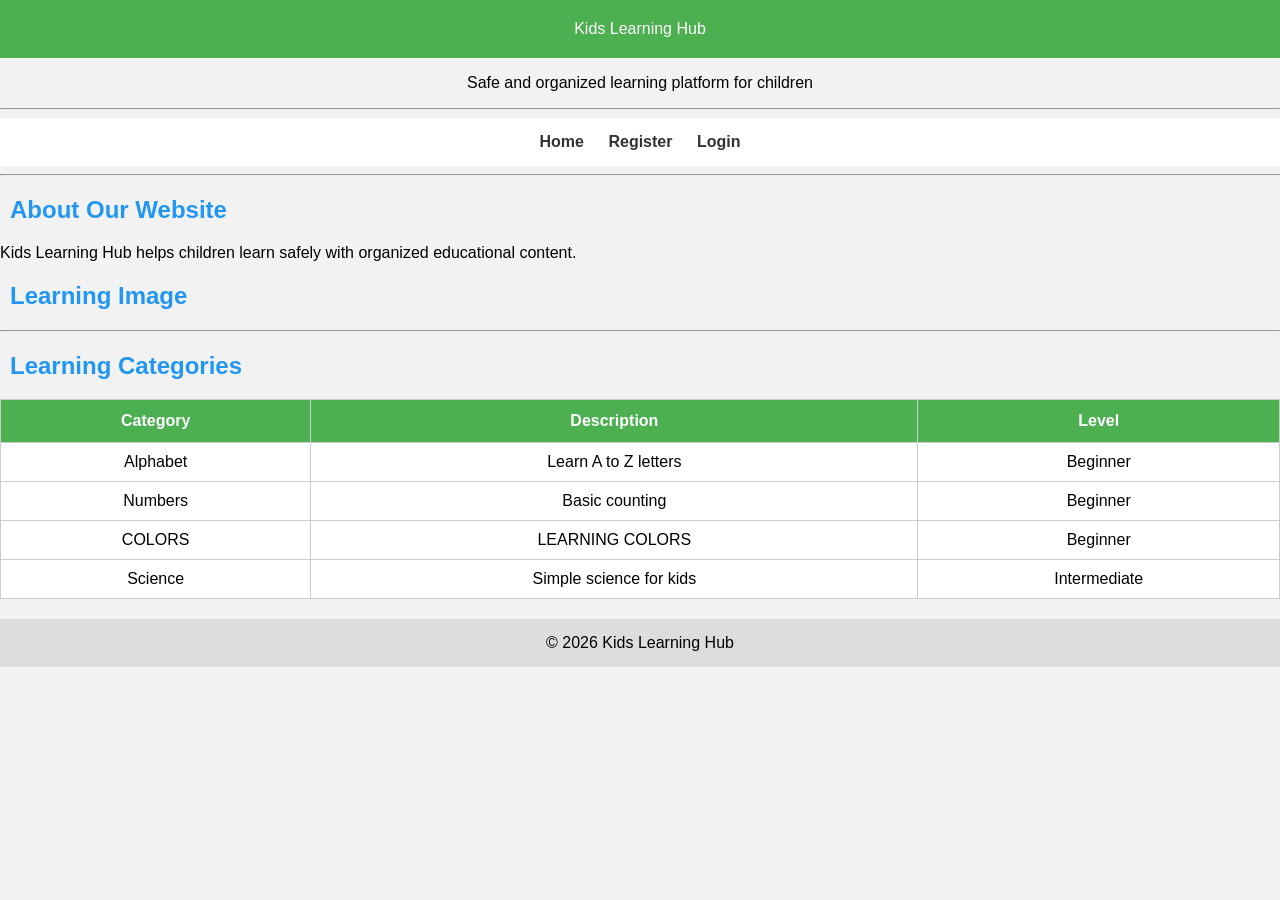
==== index.html @ 4847d195 "Update and rename WEB.html to index.html" ====
<!DOCTYPE html>
<html>
<head>
    <title>Kids Learning Hub</title>
	 <link rel="stylesheet" href="styles.css">
</head>
</head>

<body class="hero">
<header>    
Kids Learning Hub
</header>

<p align="center">
    Safe and organized learning platform for children
</p>

<hr>

<nav>
    <a href="index.html">Home</a>
    <a href="register.html">Register</a>
	<a href="login.html">Login</a>
</nav>

<hr>

<h2 style="color:#2196F3;">About Our Website</h2>

<p>
    Kids Learning Hub helps children learn safely with organized educational content.
</p>

<h2>Learning Image</h2>


<hr>

<h2 style="color:#2196F3;">Learning Categories</h2>

<table border="1" width="100%" style="background:white;">

<tr style="background-color:#4CAF50; color:white;">
    <th>Category</th>
    <th>Description</th>
    <th>Level</th>
</tr>

<tr>
    <td>Alphabet</td>
    <td>Learn A to Z letters</td>
    <td>Beginner</td>
</tr>

<tr>
    <td>Numbers</td>
    <td>Basic counting</td>
    <td>Beginner</td>
</tr>

<tr>
    <td>COLORS</td>
    <td>LEARNING COLORS</td>
    <td>Beginner</td>
</tr>



<tr>
    <td>Science</td>
    <td>Simple science for kids</td>
    <td>Intermediate</td>
</tr>

</table>


<footer>
    © 2026 Kids Learning Hub
</footer>

</body>
</html>
---- styles.css ----
body{
    font-family: Arial, sans-serif;
    background-color:#f2f2f2;
    margin:0;
    padding:0;
}

/* HEADER */
header{
    background-color:#4CAF50;
    color:white;
    text-align:center;
    padding:20px;
}
//* VIDEO CONTAINER */
.video-container{
    display:flex;
    justify-content:space-between;
    align-items:flex-start;
    gap:15px;
    width:100%;
}

/* VIDEO CARD */
.video-card{
    width:49%;
    background:white;
    border-radius:10px;
    padding:10px;
    box-shadow:0 0 10px rgba(0,0,0,0.2);
    text-align:center;
}

.video-card iframe{
    width:100%;
    height:260px;
    border:none;
    border-radius:10px;
}
/* NAVIGATION */
nav{
    background:white;
    text-align:center;
    padding:15px;
}

nav a{
    text-decoration:none;
    color:#333;
    margin:10px;
    font-weight:bold;
}

nav a:hover{
    color:#4CAF50;
}

/* HEADINGS */
h2{
    color:#2196F3;
    padding-left:10px;
}

h3{
    padding-left:10px;
}

/* TABLES */
table{
    width:100%;
    border-collapse:collapse;
    background:white;
    text-align:center;
}

table, th, td{
    border:1px solid #ccc;
}

th{
    background-color:#4CAF50;
    color:white;
    padding:12px;
}

td{
    padding:10px;
}

/* FORMS */
form{
    background:white;
    padding:20px;
    width:70%;
    margin:auto;
    border-radius:10px;
}

input, textarea, select{
    width:100%;
    padding:10px;
    margin-top:5px;
    margin-bottom:15px;
    border:1px solid #ccc;
    border-radius:5px;
}

input[type="submit"], button{
    background-color:#4CAF50;
    color:white;
    border:none;
    padding:12px 20px;
    cursor:pointer;
    border-radius:5px;
}

input[type="submit"]:hover,
button:hover{
    background-color:#45a049;
}

/* IMAGES */
img{
    width:100%;
    border-radius:10px;
}

/* VIDEOS */
.video-container{
    display:flex;
    justify-content:space-between;
    align-items:center;
    gap:10px;
    padding:20px;
}

.video-box{
    width:32%;
    background:white;
    padding:10px;
    border-radius:10px;
    text-align:center;
}

.video-box iframe{
    width:100%;
    height:220px;
}

/* FOOTER */
footer{
    background:#ddd;
    text-align:center;
    padding:15px;
    margin-top:20px;
}
/* LOGIN PAGE */

.login-container{
    display:flex;
    justify-content:center;
    align-items:flex-start;
    gap:40px;
    padding:40px;
}

.login-box{
    width:400px;
    background:white;
    padding:25px;
    border-radius:15px;
    box-shadow:0 0 10px rgba(0,0,0,0.2);
}

.login-box h2{
    text-align:center;
    color:#4CAF50;
}

.login-box form{
    width:100%;
    padding:0;
    background:none;
}

.login-box input[type="submit"]{
    width:100%;
}
/* HERO SECTION */
.hero{
    background-image:url('https://images.unsplash.com/photo-1606092195730-5d7b9af1efc5?auto=format&fit=crop&w=1000&q=80');
    background-size:cover;
    background-repeat:no-repeat;
}

/* SECTION BOX */
.section{
    padding:20px;
}

.regback{
	background-image:url('https://images.unsplash.com/photo-1588072432836-e10032774350?auto=format&fit=crop&w=1000&q=80');
    background-size:cover;
    background-repeat:no-repeat;
}
	

.button_link{
	text-decoration:none;
	text-align:center;
	font-family:arial;
	font-weight:bold;
	color:green;
	border-radius:10px;
	padding:15px 12px;
	background-color:black;
}
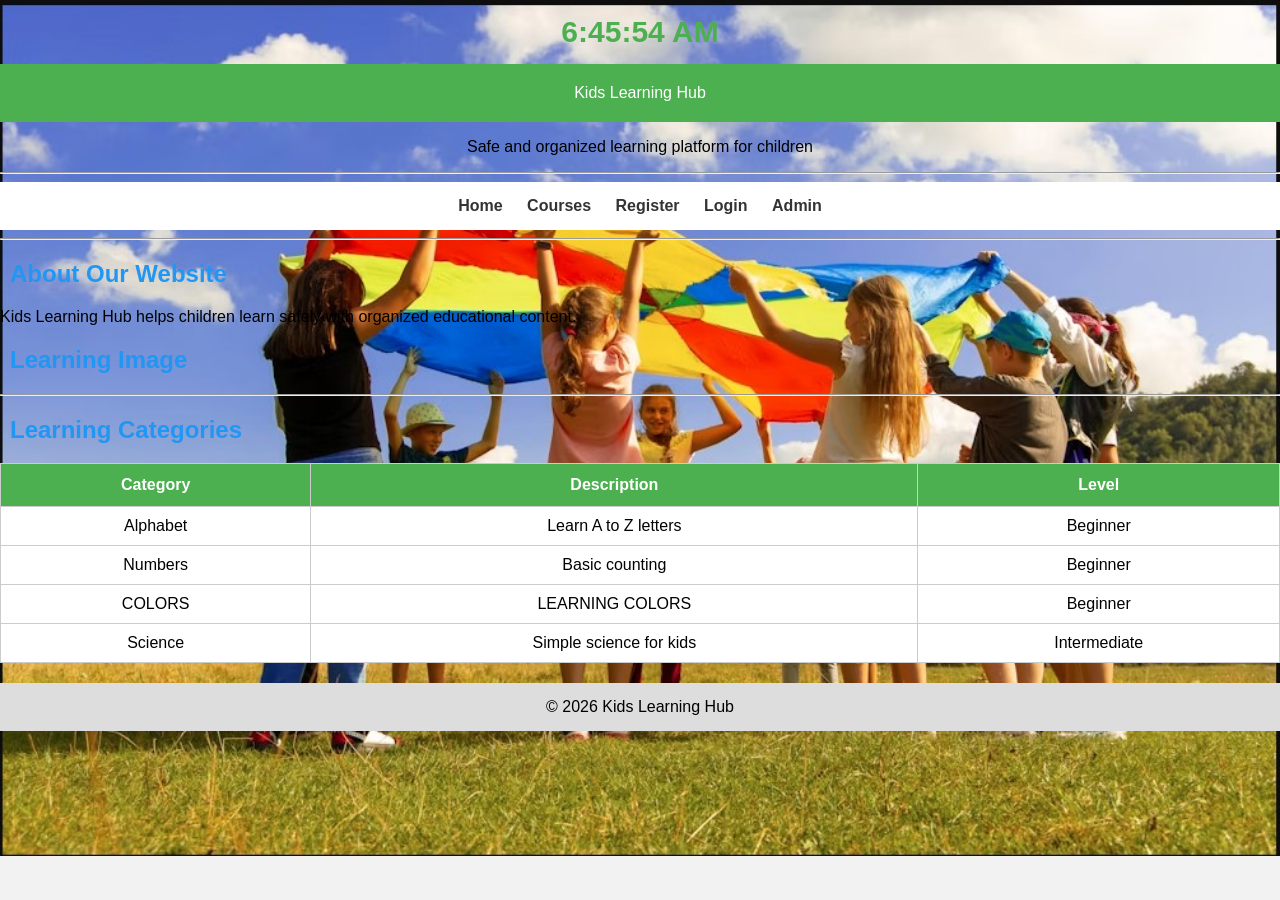
==== commit 9b30c6f5: "Add files via upload" ====
--- a/index.html
+++ b/index.html
@@ -2,9 +2,15 @@
 <html>
 <head>
     <title>Kids Learning Hub</title>
-	 <link rel="stylesheet" href="styles.css">
+    <link rel="stylesheet" href="../CSS/styles.css">
 </head>
-</head>
+<div id="clock" style="
+text-align:center;
+font-size:30px;
+font-weight:bold;
+color:#4CAF50;
+padding:15px;">
+</div>
 
 <body class="hero">
 <header>    
@@ -19,8 +25,10 @@
 
 <nav>
     <a href="index.html">Home</a>
-    <a href="register.html">Register</a>
-	<a href="login.html">Login</a>
+    <a href="courses.html">Courses</a>
+    <a href="Register.html">Register</a>
+    <a href="login.html">Login</a>
+    <a href="admin.html">Admin</a>
 </nav>
 
 <hr>
@@ -78,6 +86,6 @@
 <footer>
     © 2026 Kids Learning Hub
 </footer>
-
+<script src="../JS/script.js"></script>
 </body>
 </html>
--- a/CSS/styles.css
+++ b/CSS/styles.css
@@ -0,0 +1,218 @@
+body{
+    font-family: Arial, sans-serif;
+    background-color:#f2f2f2;
+    margin:0;
+    padding:0;
+}
+
+/* HEADER */
+header{
+    background-color:#4CAF50;
+    color:white;
+    text-align:center;
+    padding:20px;
+}
+//* VIDEO CONTAINER */
+.video-container{
+    display:flex;
+    justify-content:space-between;
+    align-items:flex-start;
+    gap:15px;
+    width:100%;
+}
+
+/* VIDEO CARD */
+.video-card{
+    width:49%;
+    background:white;
+    border-radius:10px;
+    padding:10px;
+    box-shadow:0 0 10px rgba(0,0,0,0.2);
+    text-align:center;
+}
+
+.video-card iframe{
+    width:100%;
+    height:260px;
+    border:none;
+    border-radius:10px;
+}
+/* NAVIGATION */
+nav{
+    background:white;
+    text-align:center;
+    padding:15px;
+}
+
+nav a{
+    text-decoration:none;
+    color:#333;
+    margin:10px;
+    font-weight:bold;
+}
+
+nav a:hover{
+    color:#4CAF50;
+}
+
+/* HEADINGS */
+h2{
+    color:#2196F3;
+    padding-left:10px;
+}
+
+h3{
+    padding-left:10px;
+}
+
+/* TABLES */
+table{
+    width:100%;
+    border-collapse:collapse;
+    background:white;
+    text-align:center;
+}
+
+table, th, td{
+    border:1px solid #ccc;
+}
+
+th{
+    background-color:#4CAF50;
+    color:white;
+    padding:12px;
+}
+
+td{
+    padding:10px;
+}
+
+/* FORMS */
+form{
+    background:white;
+    padding:20px;
+    width:70%;
+    margin:auto;
+    border-radius:10px;
+}
+
+input, textarea, select{
+    width:100%;
+    padding:10px;
+    margin-top:5px;
+    margin-bottom:15px;
+    border:1px solid #ccc;
+    border-radius:5px;
+}
+
+input[type="submit"], button{
+    background-color:#4CAF50;
+    color:white;
+    border:none;
+    padding:12px 20px;
+    cursor:pointer;
+    border-radius:5px;
+}
+
+input[type="submit"]:hover,
+button:hover{
+    background-color:#45a049;
+}
+
+/* IMAGES */
+img{
+    width:100%;
+    border-radius:10px;
+}
+
+/* VIDEOS */
+.video-container{
+    display:flex;
+    justify-content:space-between;
+    align-items:center;
+    gap:10px;
+    padding:20px;
+}
+
+.video-box{
+    width:32%;
+    background:white;
+    padding:10px;
+    border-radius:10px;
+    text-align:center;
+}
+
+.video-box iframe{
+    width:100%;
+    height:220px;
+}
+
+/* FOOTER */
+footer{
+    background:#ddd;
+    text-align:center;
+    padding:15px;
+    margin-top:20px;
+}
+/* LOGIN PAGE */
+
+.login-container{
+    display:flex;
+    justify-content:center;
+    align-items:flex-start;
+    gap:40px;
+    padding:40px;
+}
+
+.login-box{
+    width:400px;
+    background:white;
+    padding:25px;
+    border-radius:15px;
+    box-shadow:0 0 10px rgba(0,0,0,0.2);
+}
+
+.login-box h2{
+    text-align:center;
+    color:#4CAF50;
+}
+
+.login-box form{
+    width:100%;
+    padding:0;
+    background:none;
+}
+
+.login-box input[type="submit"]{
+    width:100%;
+}
+/* HERO SECTION */
+.hero{
+    background-image:url('../images/children.jpg');
+    background-size:cover;
+    background-repeat:no-repeat;
+}
+
+/* SECTION BOX */
+.section{
+    padding:20px;
+}
+
+.regback{
+	background-image:url('../images/children.jpg');
+    background-size:cover;
+    background-repeat:no-repeat;
+}
+	
+
+.button_link{
+	text-decoration:none;
+	text-align:center;
+	font-family:arial;
+	font-weight:bold;
+	color:green;
+	border-radius:10px;
+	padding:15px 12px;
+	background-color:black;
+}
+	
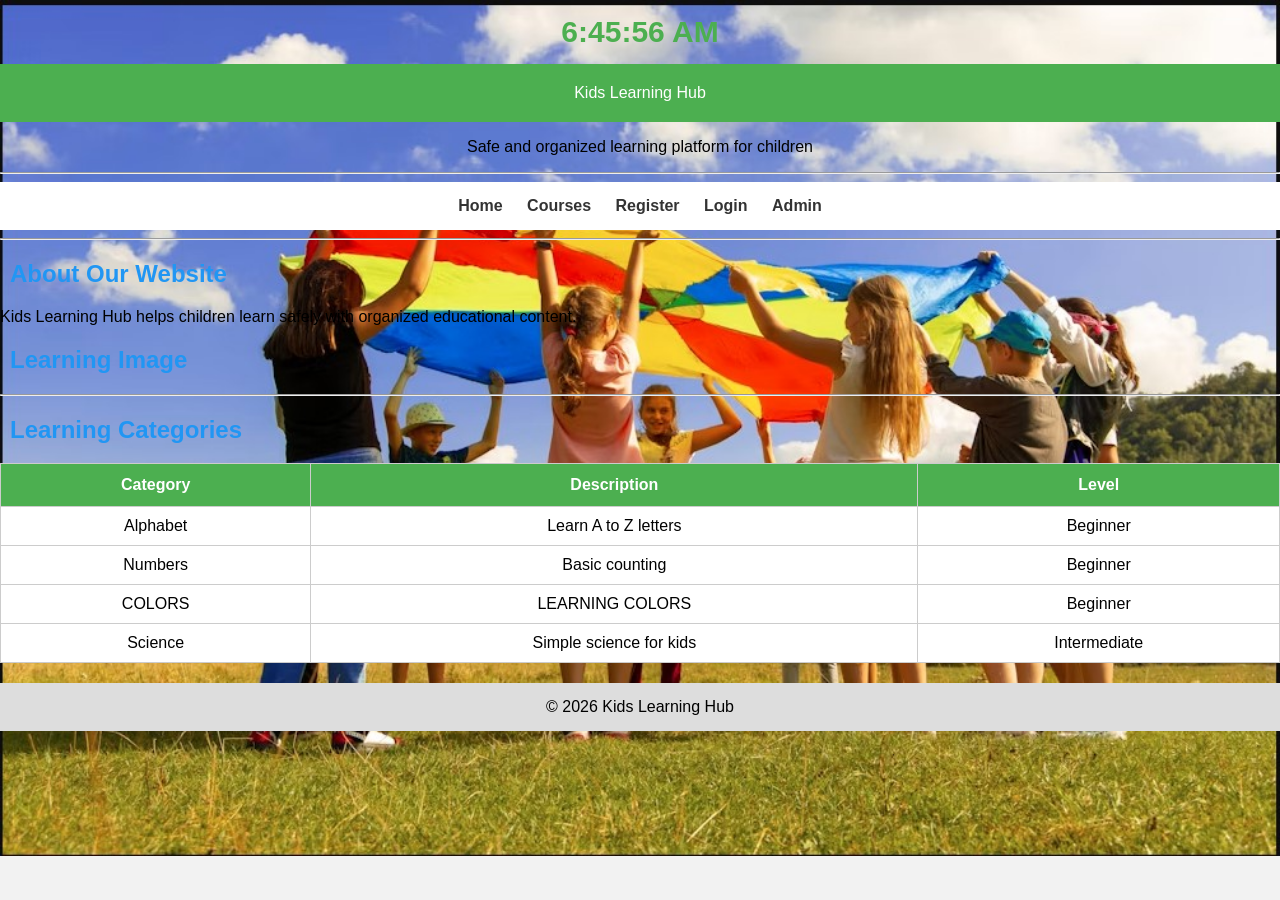
==== commit 2ba2afeb: "Update index.html" ====
--- a/index.html
+++ b/index.html
@@ -2,7 +2,7 @@
 <html>
 <head>
     <title>Kids Learning Hub</title>
-    <link rel="stylesheet" href="../CSS/styles.css">
+    <link rel="stylesheet" href="./CSS/styles.css">
 </head>
 <div id="clock" style="
 text-align:center;
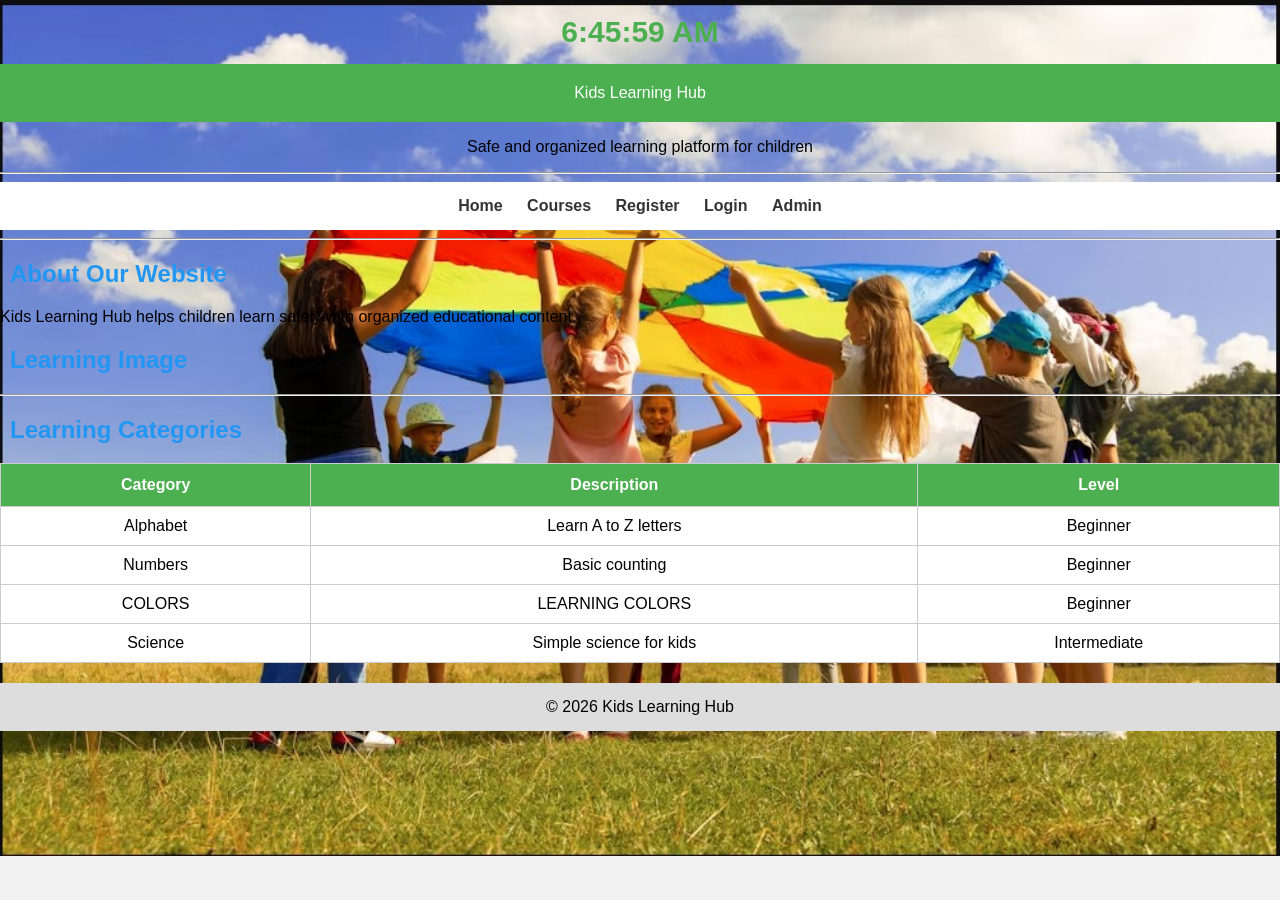
==== commit b222fe8f: "Update index.html" ====
--- a/index.html
+++ b/index.html
@@ -86,6 +86,6 @@
 <footer>
     © 2026 Kids Learning Hub
 </footer>
-<script src="../JS/script.js"></script>
+<script src="./JS/script.js"></script>
 </body>
 </html>
